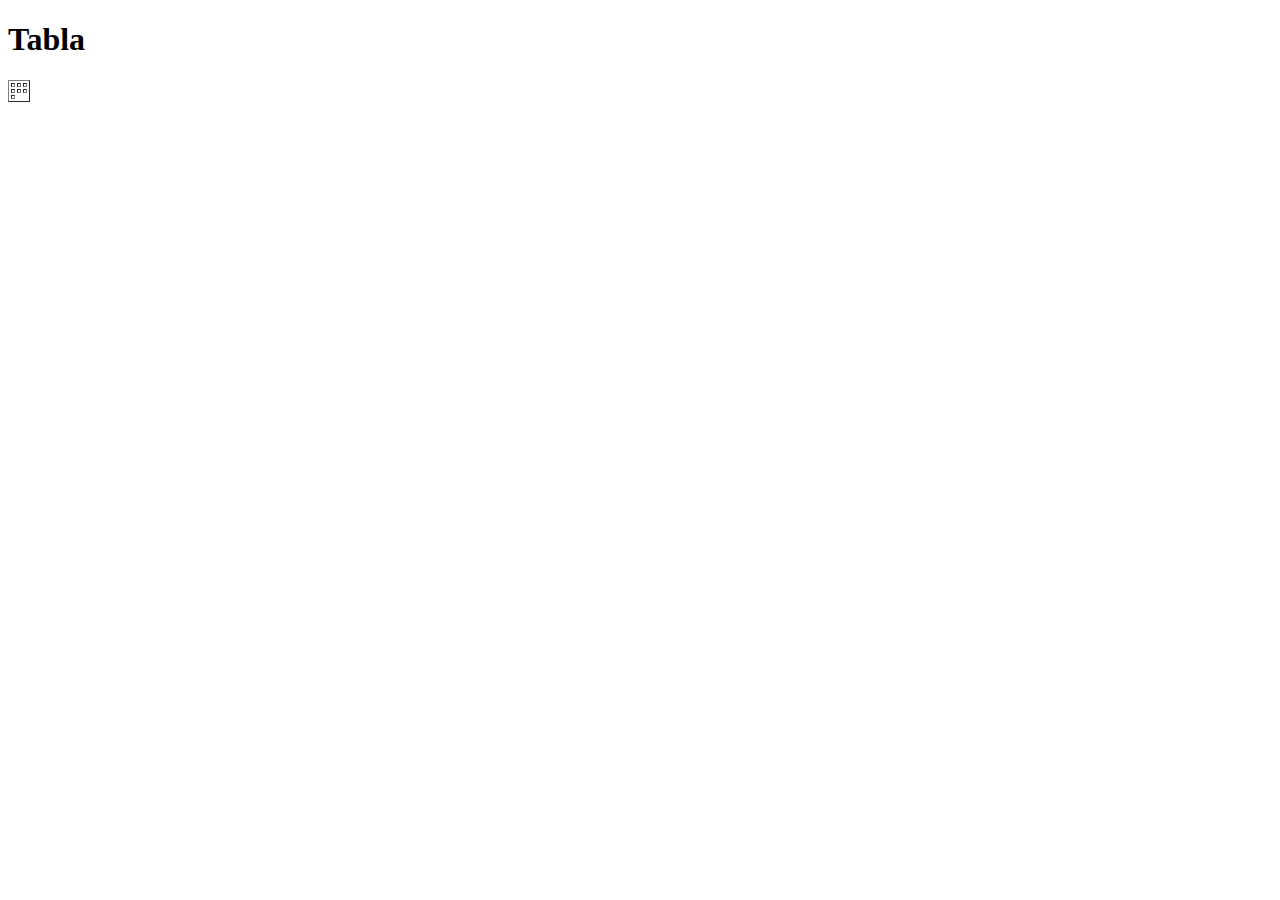
==== Web11508/Clase29082024/index2.html @ 62113daf "Subido desde de la pc" ====
<!DOCTYPE html>
<html lang="en">
<head>
    <meta charset="UTF-8">
    <meta name="viewport" content="width=device-width, initial-scale=1.0">
    <title>Document</title>
</head>
<body>
    <h1>Tabla</h1>
    <table border = "1">
        <tr> 
            <!-- Mi primera fila. Tarea hacer tu horario-->
            <td></td>
            <td></td>
            <td></td>
        </tr>
        <tr>
            <td></td>
            <td></td>
            <td></td>
        </tr>
        <tr>
            <td></td>
        </tr>
    </table>
</body>
</html>
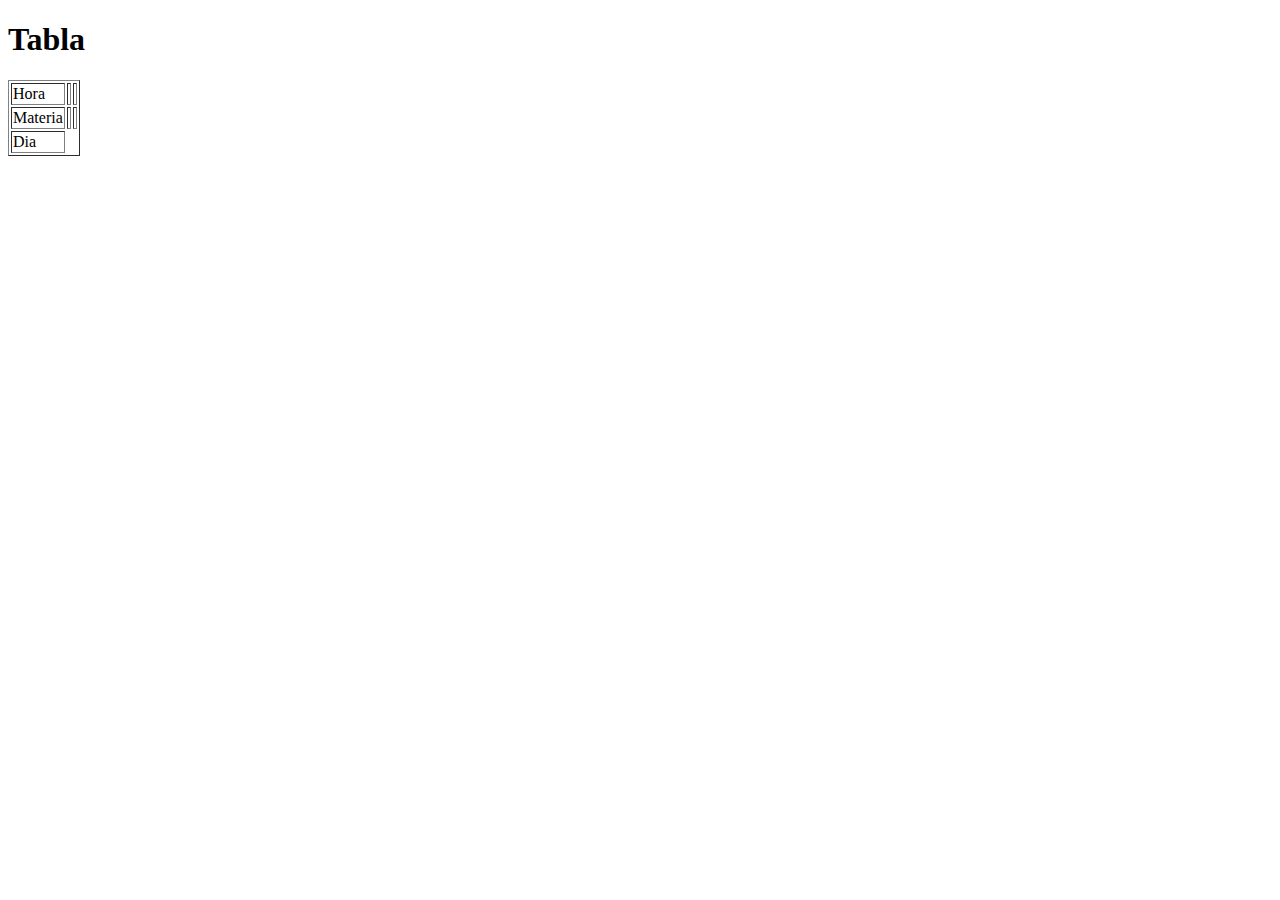
==== commit 2664d11d: "Subido desde el ordenador" ====
--- a/Web11508/Clase29082024/index2.html
+++ b/Web11508/Clase29082024/index2.html
@@ -10,17 +10,17 @@
     <table border = "1">
         <tr> 
             <!-- Mi primera fila. Tarea hacer tu horario-->
-            <td></td>
+            <td>Hora</td>
             <td></td>
             <td></td>
         </tr>
         <tr>
-            <td></td>
+            <td>Materia</td>
             <td></td>
             <td></td>
         </tr>
         <tr>
-            <td></td>
+            <td>Dia</td>
         </tr>
     </table>
 </body>
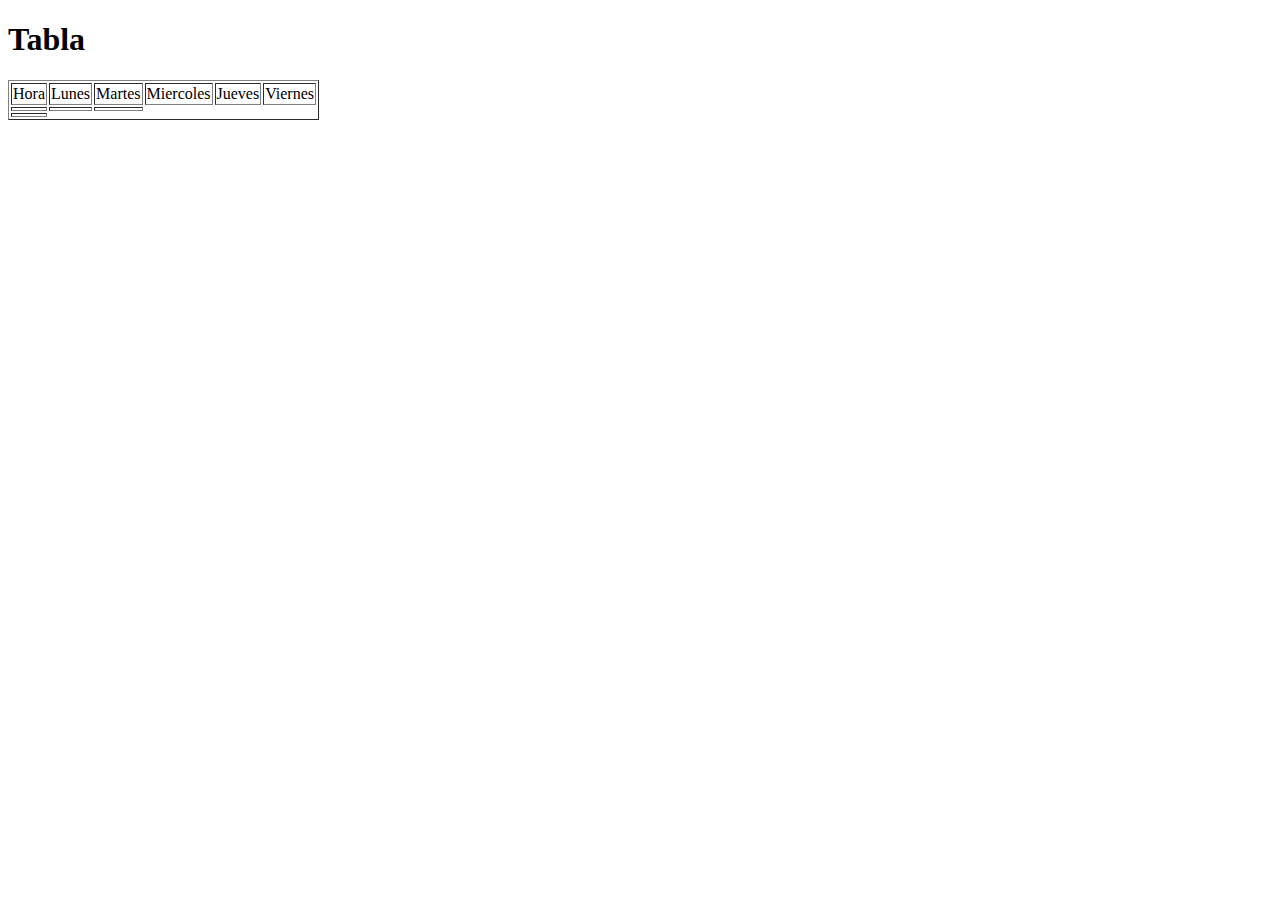
==== commit 0113ba3d: "Adelanto de la tarea" ====
--- a/Web11508/Clase29082024/index2.html
+++ b/Web11508/Clase29082024/index2.html
@@ -11,16 +11,19 @@
         <tr> 
             <!-- Mi primera fila. Tarea hacer tu horario-->
             <td>Hora</td>
+            <td>Lunes</td>
+            <td>Martes</td>
+            <td>Miercoles</td>
+            <td>Jueves</td>
+            <td>Viernes</td>
+        </tr>
+        <tr>
+            <td></td>
             <td></td>
             <td></td>
         </tr>
         <tr>
-            <td>Materia</td>
             <td></td>
-            <td></td>
-        </tr>
-        <tr>
-            <td>Dia</td>
         </tr>
     </table>
 </body>
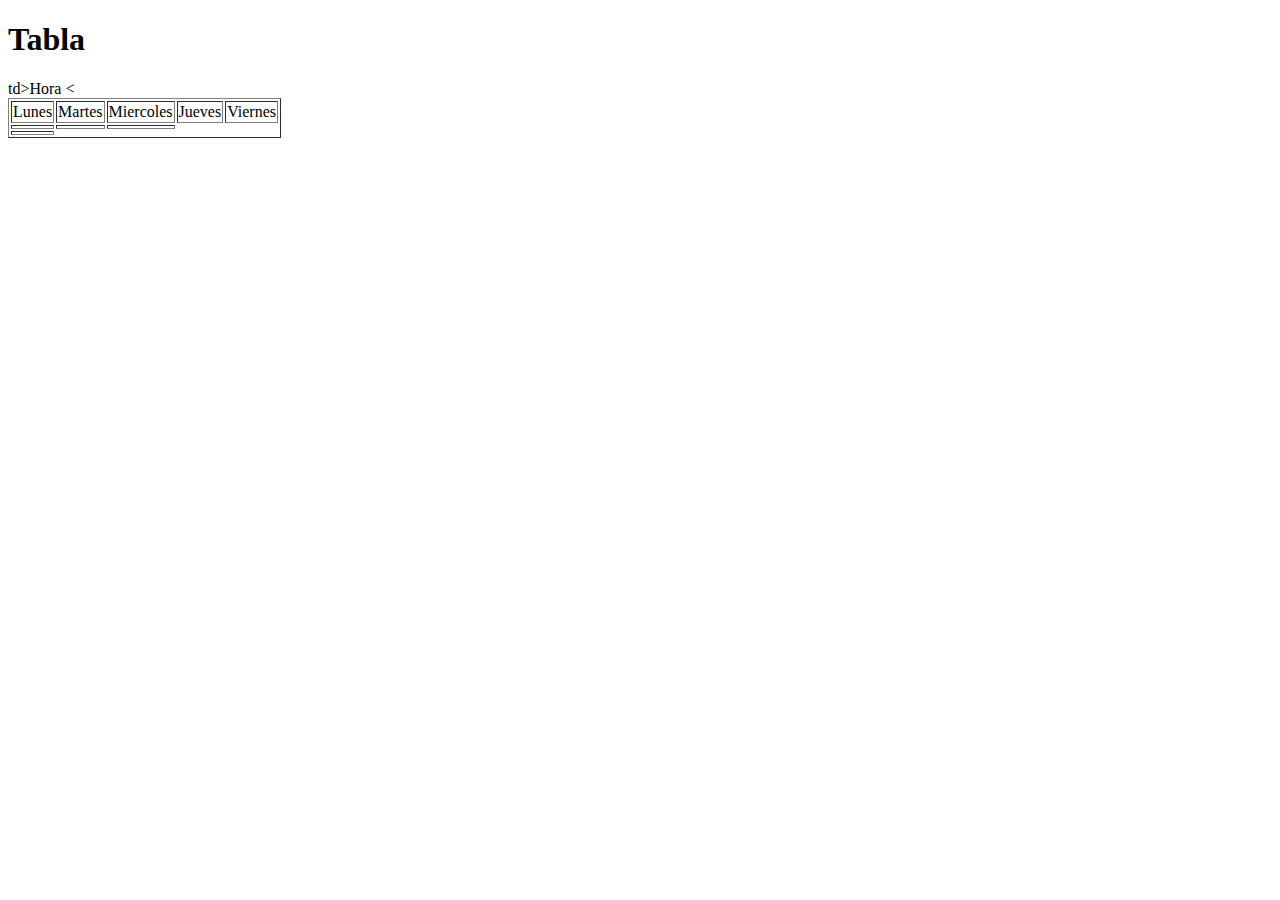
==== commit 2eb86452: "Horario terminado" ====
--- a/Web11508/Clase29082024/index2.html
+++ b/Web11508/Clase29082024/index2.html
@@ -10,12 +10,12 @@
     <table border = "1">
         <tr> 
             <!-- Mi primera fila. Tarea hacer tu horario-->
-            <td>Hora</td>
+        td>Hora</td>
             <td>Lunes</td>
             <td>Martes</td>
             <td>Miercoles</td>
             <td>Jueves</td>
-            <td>Viernes</td>
+            <td>Viernes</td>    <
         </tr>
         <tr>
             <td></td>
